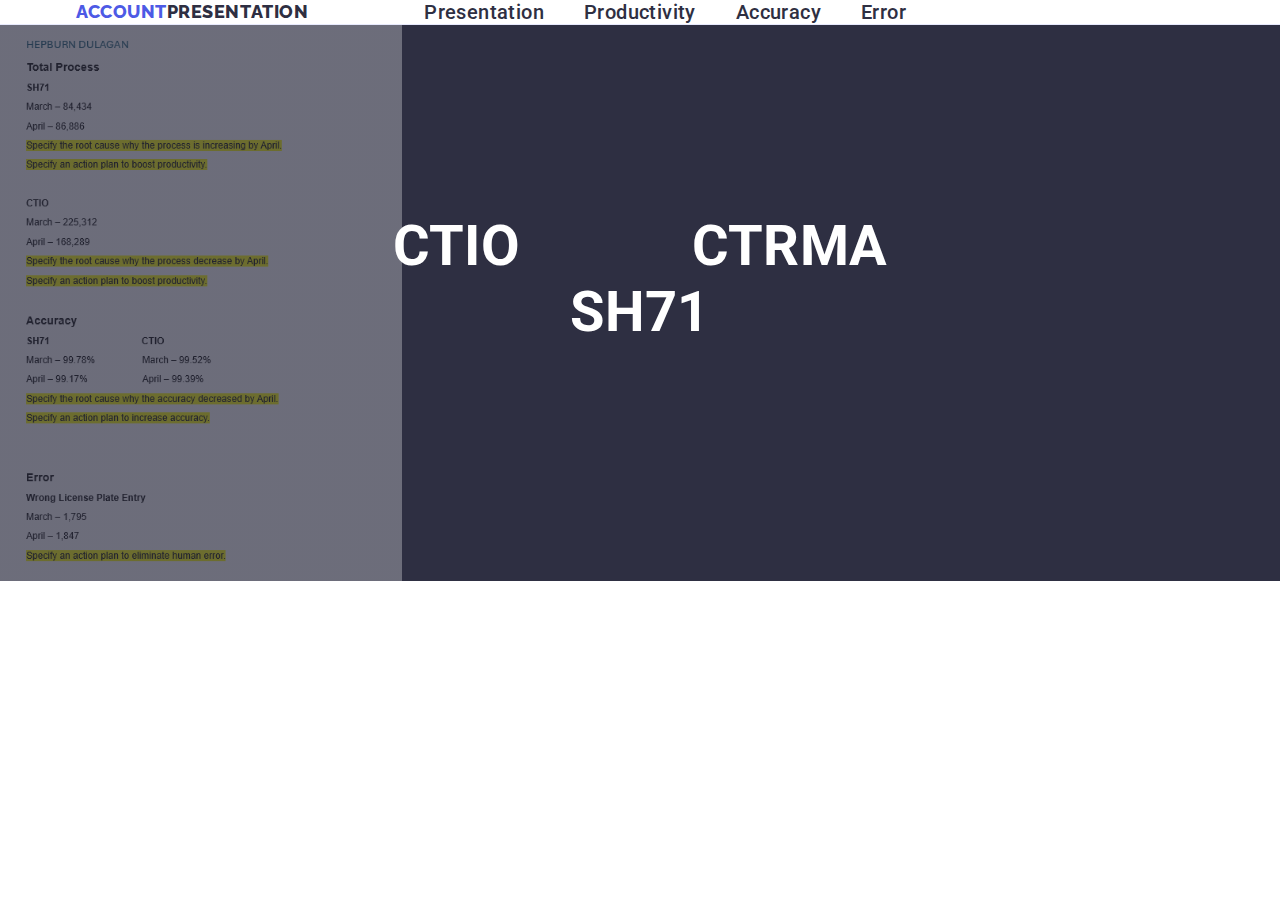
==== accuracy.html @ 07987606 "editted" ====
<!DOCTYPE html>
<html lang="en">

<head>
    <title>Studio</title>
    <meta charset="utf-8">
    <meta name="viewport" content="initial-scale=1, width=device-width">
    <link
        href="https://fonts.googleapis.com/css2?family=Raleway:wght@800&family=Roboto:wght@400;500;700;900&display=swap"
        rel="stylesheet">
    <link rel="stylesheet" href="node_modules/modern-normalize/modern-normalize.css">
    <link rel="stylesheet" href="css/style.css" />
</head>

<body>
    <header class="header-border">
        <div class="container header-container">
            <nav class="nav-container">
                <div class="logo">
                    <a href="./index.html" class="web">Account <span class="studio-navyblue"> Presentation</span></a>
                </div>
                <ul class="menu nav-links-list">
                    <li class="nav-links"><a href="./index.html" class="content">Presentation </a></li>
                    <li class="nav-links"><a href="./productivity.html" class="content">Productivity</a></li>
                    <li class="nav-links"><a href="./accuracy.html" class="content">Accuracy</a></li>
                    <li class="nav-links"><a href="./error.html" class="content">Error</a></li>
                </ul>
            </nav>
        </div>
    </header>

    <main>

        <section class="hero heroimage">
            <div class="container hero-container">
                <h1 class="header1">
                    <p class="effective-solutions">CTIO &nbsp;&nbsp;&nbsp;&nbsp;&nbsp;&nbsp;&nbsp;&nbsp;&nbsp;&nbsp;
                        CTRMA SH71</p>
                </h1>
            </div>
        </section>


    </main>

</body>

</html>
---- css/style.css ----
:root {
    --color-iris: #4d5ae5;
    --color-ocean: #404bbf;
    --color-slate: #434455;
    --color-cloud: #f4f4fd;
    --color-white: #ffffff;
    --color-navy-blue: #2e2f42;
    --color-black: #000000;
    --color-green: #31D0AA;
}

h1,
h2,
h3,
h4,
p {
    margin: 0;
    padding: 0;
}

* {
    margin: 0;
    box-sizing: border-box;
}


body {
    font-family: Roboto, sans-serif;
    font-size: 16px;
    letter-spacing: 0.02em;
    background-color: var(--color-white);

}

ul {
    list-style-type: none;
}

address {
    font-style: normal;
}

.header-border {
    border: 0px 0px 1px 0px;
    border-bottom: 1px solid #E7E9FC;
}

.container {
    width: 1158px;
    margin: auto;
    padding: 0 15px;
}

.section {
    padding: 120px 0px;
}

.header-container {
    display: flex;
    justify-content: space-between;

}

.nav-container {
    display: flex;
    justify-content: space-between;
    align-items: center;
    gap: 76px
}

.nav-links-list {
    display: flex;
    justify-content: center;
    align-items: center;
    gap: 40px;
}

.nav-contacts {
    display: flex;
    justify-content: space-between;
    align-items: center;
    column-gap: 40px;
}


.logo {
    letter-spacing: 0.03em;
    line-height: 1.3em;
    font-size: 18px;
    font-weight: 800;
    font-family: Raleway;
}

.web {
    text-transform: uppercase;
    color: var(--color-iris);
    text-align: left;
    display: flex;
    text-decoration: none;
}

.studio-navyblue {
    text-transform: uppercase;
    color: var(--color-navy-blue);
    display: flex;
    text-decoration: none
}

.content {
    letter-spacing: 0.02em;
    font-weight: 500;
    font-family: Roboto;
    font-size: 20px;
    color: var(--color-navy-blue);
    text-decoration: none;
}

.nav-contact-list {
    font-family: Roboto;
    font-weight: 400;
    letter-spacing: 0.02em;
    color: var(--color-slate);
    text-decoration: none;
    padding: 24px 0px 24px;
    display: block;
}


.hero {
    padding: 188px 0 188px 0px;
    background: var(--color-navy-blue);
}

.heroimage {
    background-size: contain;
    background-image: linear-gradient(rgba(46, 47, 66, 0.7),
            rgba(46, 47, 66, 0.7)),
        url("../images/Presentation.png");
    background-repeat: no-repeat;
    margin: 0 auto;
    max-width: 1440px;
}

.hero-container {
    align-items: center;
    display: flex;
    flex-direction: column;
}

.effective-solutions {
    margin-bottom: 48px;
    font-size: 56px;
    font-family: Roboto;
    color: var(--color-white);
    text-align: center;
    width: 496px;

}

.order-service {
    letter-spacing: 0.04em;
    line-height: 1.5em;
    font-weight: 500;
    border: none;
    border-radius: 4px;
    background-color: var(--color-iris);
    box-shadow: 0px 4px 4px rgba(0, 0, 0, 0.15);
    font-size: 16px;
    font-weight: 500;
    font-family: Roboto;
    color: var(--color-white);
    text-align: left;
    cursor: pointer;
    padding: 16px 32px;
}

.content-list {
    display: flex;
    flex-wrap: wrap;
    gap: 24px
}

.section1-text {
    letter-spacing: 0.02em;
    line-height: 1.5em;
    font-family: Roboto;
    font-weight: 500;
    font-size: 20px;
    color: var(--color-navy-blue);
    line-height: 3.75em;
    letter-spacing: 0.02em;
    margin-bottom: 8px;
}

.section1-content {
    font-size: 16px;
    letter-spacing: 0.02em;
    line-height: 1.5em;
    font-family: Roboto;
    font-weight: 400;
    font-size: 16px;
    color: var(--color-slate);
}

.feature {
    width: calc((100% - 72px) / 4);
}

.header2 {
    font-size: 36px;
    letter-spacing: 0.02em;
    line-height: 2.5em;
    font-family: Roboto;
    font-weight: 700;
    font-size: 36px;
    color: var(--color-navy-blue);
    text-align: center;
}

.what-are-we-doing-lists {
    display: flex;
    gap: 24px;
}

.what-are-we-doing {
    padding-top: 0;
}


.header3 {
    font-family: Roboto;
    font-size: 700;
    font-size: 36px;
    letter-spacing: 0.02em;
    line-height: 2.5em;
    color: var(--color-navy-blue);
    text-align: center;
    margin-bottom: 72px;
}

.teamcard {
    border-radius: 0px 0px 4px 4px;
    background-color: var(--color-white);
    box-shadow: 0px 2px 1px 0px rgba(46, 47, 66, 0.08), 0px 1px 1px 0px rgba(46, 47, 66, 0.16), 0px 1px 6px 0px rgba(46, 47, 66, 0.08);
    width: calc((100%-72px) / 4);
}

.our-team {
    background-color: var(--color-cloud);
}

.our-team-lists {
    display: flex;
    align-items: center;
    justify-content: center;
    gap: 24px;
}

.text-content {
    width: 232px;
    padding: 32px 16px;
}

.h2-img {
    width: 360px;
    height: 300px;
}

.imgicon {
    width: 264px;
    height: 260px;
    object-fit: cover;
    mix-blend-mode: normal;
}

.team-name {
    letter-spacing: 0.02em;
    line-height: 1.5em;
    font-weight: 500;
    font-size: 20px;
    font-family: Roboto;
    color: var(--color-navy-blue);
    text-align: center;
    margin-bottom: 8px;
}

.title {
    font-size: 16px;
    letter-spacing: 0.02em;
    line-height: 1.5em;
    color: var(--color-slate);
    text-align: center;
    margin-bottom: 8px;
}

.customers {
    padding-bottom: 72px;
    color: var(--color-navy-blue);
    text-align: center;
    font-family: Roboto;
    font-size: 36px;
    font-style: normal;
    font-weight: 700;
    line-height: 40px;
    letter-spacing: 0.72px;
    text-transform: capitalize;
}

/*svg style-----*/
.feature-icons {
    height: 112px;
    align-items: center;
    justify-content: center;
    border-radius: 4px;
    background-color: var(--color-cloud);
    margin-bottom: 8px;
}

.feature-icon {
    margin: 24px 100px;
}

.team-link-icon {
    width: 40px;
    height: 40px;
}

.team-list-icons {
    display: flex;
    align-items: center;
    justify-content: center;
    gap: 24px;
}

.team-link-icon {
    display: flex;
    align-items: center;
    justify-content: center;
    width: 40px;
    height: 40px;
    background-color: var(--color-iris);
    border-radius: 20px;
    transition: background-color 250ms cubic-bezier(0.4, 0, 0.2, 1);
}

.team-icon {
    fill: var(--color-cloud);
}


.customers-list {
    width: 100%;
    display: flex;
    justify-content: center;
    align-items: center;
    gap: 24px;
}

.customers-icon {
    width: 100%;
    fill: var(--color-lightslate);
}

.customers-item {
    display: flex;
    justify-content: center;
    align-items: center;
    width: 168px;
    height: 88px;
    color: var(--color-slate);
    border-radius: 4px;
    border: 1px solid var(--color-slate);
    cursor: pointer;
}

/*-----*/


/* style for interactive elements */
.content:hover,
.content:focus,
.nav-contact-list:hover,
.nav-contact-list:focus {
    color: var(--color-iris);
}


.content:active,
.nav-contact-list:active,
.order-service:active {
    color: var(--color-cloud);
}

.order-service:hover,
.order-service:focus {
    background-color: var(--color-ocean);
}

.project-card:hover,
.project-card:focus {
    box-shadow: 0px 2px 1px 0px rgba(46, 47, 66, 0.08), 0px 1px 1px 0px rgba(46, 47, 66, 0.16), 0px 1px 6px 0px rgba(46, 47, 66, 0.08);
}

.all:hover,
.all:focus,
.button:hover,
.button:focus {
    background-color: var(--color-ocean);
    box-shadow: 0px 2px 2px 0px rgba(0, 0, 0, 0.12), 0px 2px 1px 0px rgba(0, 0, 0, 0.08), 0px 3px 1px 0px rgba(0, 0, 0, 0.10);
    color: var(--color-white);
    border: 1px solid transparent;
}

.all:active,
.button:active {
    color: var(--color-navy-blue);

}

.team-link-icon:hover,
.team-link-icon:focus {
    background-color: var(--color-ocean);
}


.footer-icon-link:hover,
.footer-icon-link:focus {
    background-color: var(--color-green);
}

.customers-item:hover {
    border-color: var(--color-ocean);
    fill: var(--color-ocean);
}

.customers-icon:hover {
    fill: var(--color-ocean);
}

/*-------*/


.footer {
    background-color: var(--color-navy-blue);
    padding: 100px 0;
}

.footer-container {
    text-align: start;
    display: flex;
    flex-wrap: wrap;
}

.footer-logo-text {
    margin-right: 120px;
}

.studio-white {
    color: var(--color-cloud);
}

.increase-the-flow {
    font-family: Roboto;
    font-size: 16px;
    font-weight: 400;
    letter-spacing: 0.02em;
    line-height: 1.5em;
    color: var(--color-cloud);
    width: 264px;
    margin-left: auto;
    margin-right: auto;
}

.footer-logo {
    letter-spacing: 0.03em;
    line-height: 1.3em;
    font-size: 18px;
    font-weight: 800;
    font-family: Raleway;
    margin-bottom: 16px;
}


.social-media {
    color: var(--color-white);
    font-family: Roboto;
    font-size: 16px;
    font-style: normal;
    font-weight: 500;
    line-height: 24px;
    letter-spacing: 0.32px;
    margin-bottom: 16px;
}

.footer-icon-list {
    display: flex;
    align-items: center;
    justify-content: center;
    gap: 16px;
    padding: 0;
}

.footer-icon-link {
    display: flex;
    align-items: center;
    justify-content: center;
    width: 40px;
    height: 40px;
    background-color: var(--color-iris);
    border-radius: 20px;
}

.footer-icon-link {
    width: 40px;
    height: 40px;
}

.footer-icon {
    fill: var(--color-cloud);
}


.filters {
    display: flex;
    justify-content: center;
    align-items: center;
    gap: 24px;
    margin-bottom: 72px;
}


.button {
    letter-spacing: 0.04em;
    font-weight: 500;
    border-radius: 4px;
    background-color: var(--color-cloud);
    border: 1px solid #e7e9fc;
    font-size: 16px;
    color: var(--color-iris);
    font-family: Roboto;
    padding: 12px 24px;
    align-items: center;
    cursor: pointer;
}


.project-card-rows {
    display: flex;
    flex-wrap: wrap;
    gap: 48px 24px;
}

.project-card {
    background-color: var(---color-white);
    border: 1px solid #e7e9fc;
    box-sizing: border-box;
    width: calc((100% - 48px) / 3);
}

.img-icon {
    display: block;
    max-width: 100%;
    height: auto;
    overflow: clip;
}

.card-content {
    width: 360px;
    padding: 32px 16px;
}

.img-label {
    letter-spacing: 0.02em;
    line-height: 1.5em;
    font-weight: 500;
    font-size: 20px;
    font-family: Roboto;
    color: var(--color-navy-blue);
    margin-bottom: 8px;
}

.img-title {
    font-size: 16px;
    letter-spacing: 0.02em;
    line-height: 1.5em;
    font-weight: 400;
    font-size: 16px;
    font-family: Roboto;
    color: var(--color-slate);
}
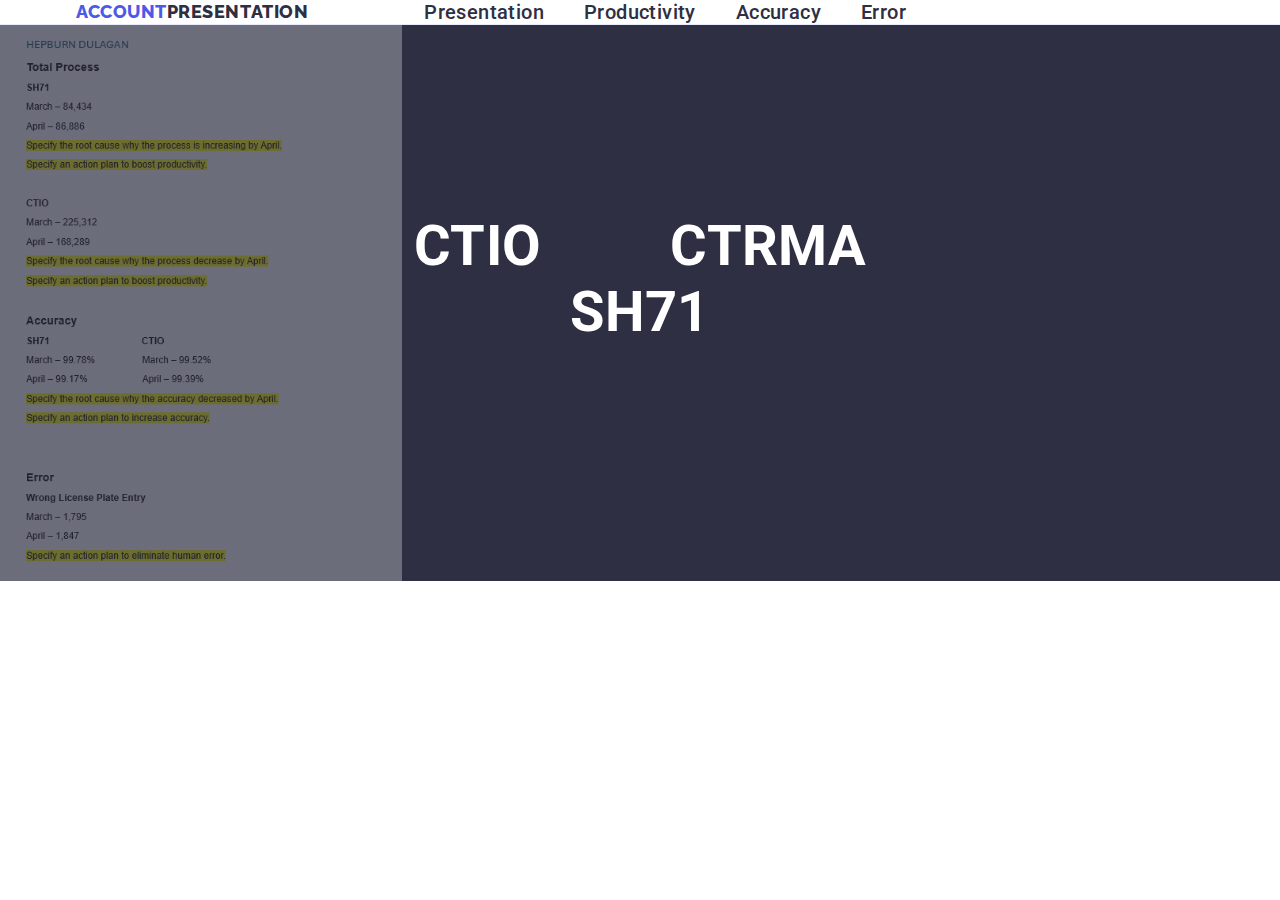
==== commit 35e1d226: "Update accuracy.html" ====
--- a/accuracy.html
+++ b/accuracy.html
@@ -34,7 +34,7 @@
         <section class="hero heroimage">
             <div class="container hero-container">
                 <h1 class="header1">
-                    <p class="effective-solutions">CTIO &nbsp;&nbsp;&nbsp;&nbsp;&nbsp;&nbsp;&nbsp;&nbsp;&nbsp;&nbsp;
+                    <p class="effective-solutions">CTIO &nbsp;&nbsp;&nbsp;&nbsp;&nbsp;&nbsp;&nbsp;
                         CTRMA SH71</p>
                 </h1>
             </div>
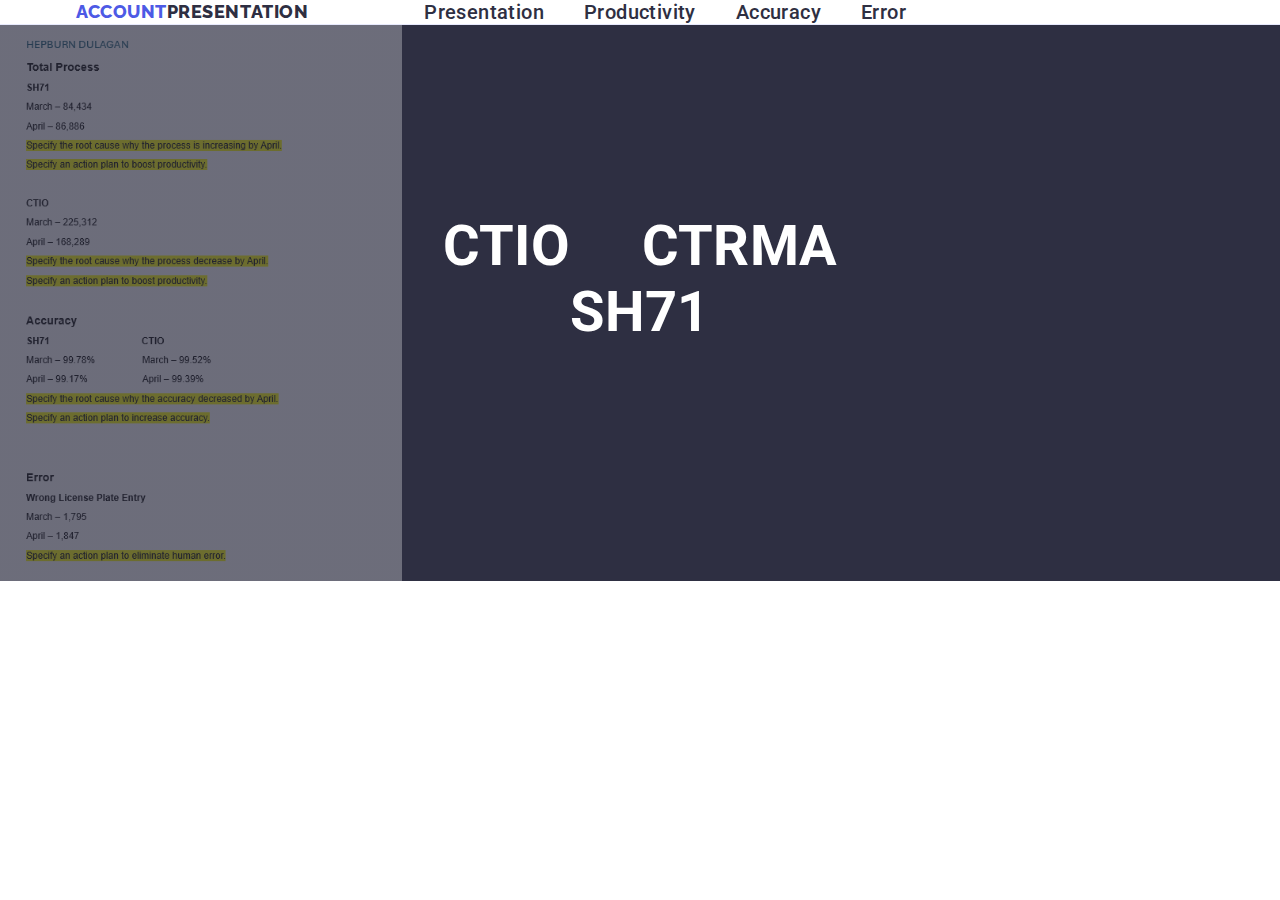
==== commit 283cae6a: "updated" ====
--- a/accuracy.html
+++ b/accuracy.html
@@ -34,7 +34,7 @@
         <section class="hero heroimage">
             <div class="container hero-container">
                 <h1 class="header1">
-                    <p class="effective-solutions">CTIO &nbsp;&nbsp;&nbsp;&nbsp;&nbsp;&nbsp;&nbsp;
+                    <p class="effective-solutions">CTIO &nbsp;&nbsp;&nbsp;
                         CTRMA SH71</p>
                 </h1>
             </div>
